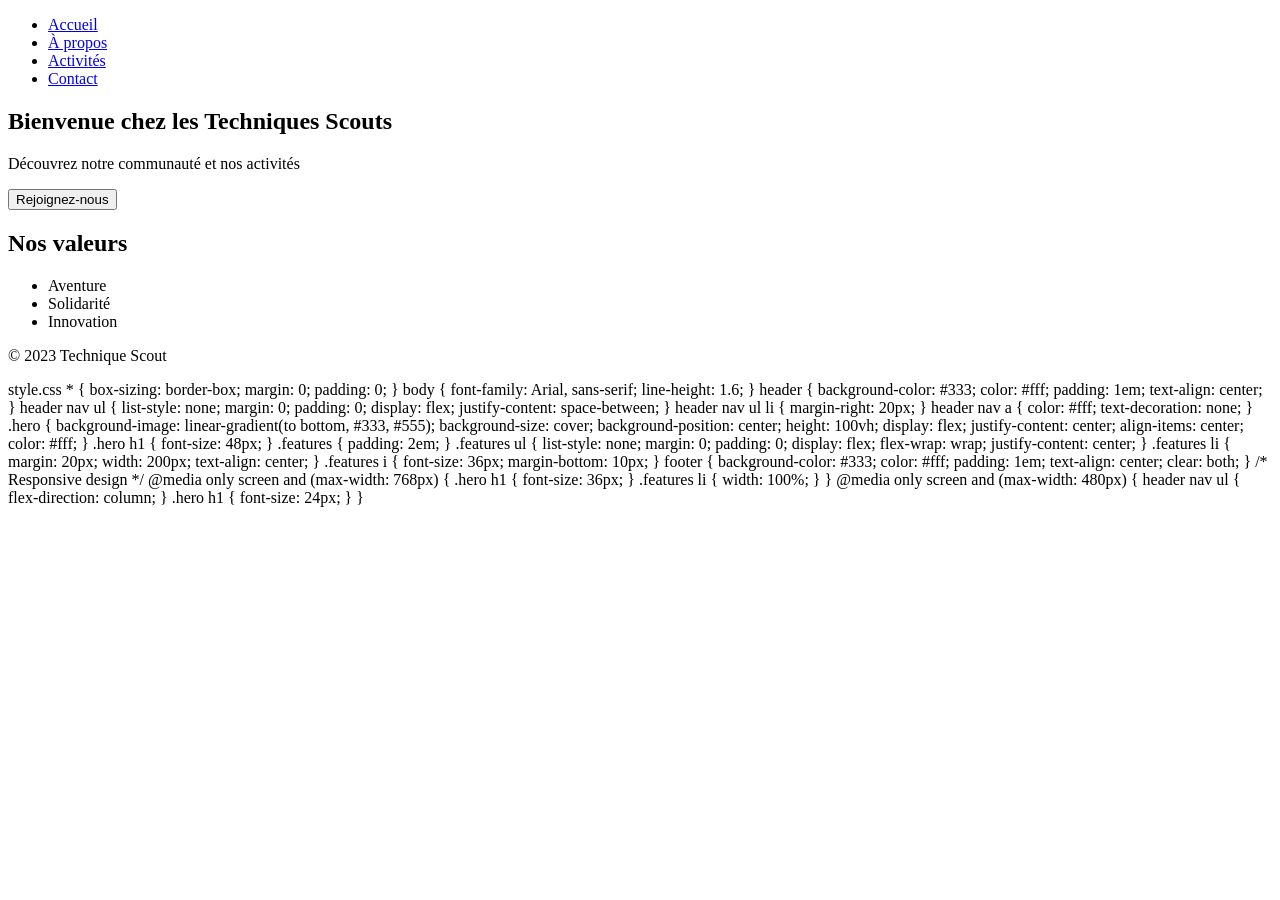
==== index.html @ 08e248f3 "Rename accueil.html to index.html" ====
<!DOCTYPE html>
<html lang="fr">
<head>
    <meta charset="UTF-8">
    <meta name="viewport" content="width=device-width, initial-scale=1.0">
    <title>Technique Scout</title>
    <link rel="stylesheet" href="style.css">
</head>
<body>
    <header>
        <nav>
            <ul>
                <li><a href="#">Accueil</a></li>
                <li><a href="#">À propos</a></li>
                <li><a href="#">Activités</a></li>
                <li><a href="#">Contact</a></li>
            </ul>
        </nav>
    </header>
    <main>
        <section class="hero">
            <h1>Bienvenue chez les Techniques Scouts</h1>
            <p>Découvrez notre communauté et nos activités</p>
            <button>Rejoignez-nous</button>
        </section>
        <section class="features">
            <h2>Nos valeurs</h2>
            <ul>
                <li><i class="fas fa-hiking"></i> Aventure</li>
                <li><i class="fas fa-handshake"></i> Solidarité</li>
                <li><i class="fas fa-cog"></i> Innovation</li>
            </ul>
        </section>
    </main>
    <footer>
        <p>&copy; 2023 Technique Scout</p>
    </footer>
</body>
</html>


style.css
* {
    box-sizing: border-box;
    margin: 0;
    padding: 0;
}

body {
    font-family: Arial, sans-serif;
    line-height: 1.6;
}

header {
    background-color: #333;
    color: #fff;
    padding: 1em;
    text-align: center;
}

header nav ul {
    list-style: none;
    margin: 0;
    padding: 0;
    display: flex;
    justify-content: space-between;
}

header nav ul li {
    margin-right: 20px;
}

header nav a {
    color: #fff;
    text-decoration: none;
}

.hero {
    background-image: linear-gradient(to bottom, #333, #555);
    background-size: cover;
    background-position: center;
    height: 100vh;
    display: flex;
    justify-content: center;
    align-items: center;
    color: #fff;
}

.hero h1 {
    font-size: 48px;
}

.features {
    padding: 2em;
}

.features ul {
    list-style: none;
    margin: 0;
    padding: 0;
    display: flex;
    flex-wrap: wrap;
    justify-content: center;
}

.features li {
    margin: 20px;
    width: 200px;
    text-align: center;
}

.features i {
    font-size: 36px;
    margin-bottom: 10px;
}

footer {
    background-color: #333;
    color: #fff;
    padding: 1em;
    text-align: center;
    clear: both;
}

/* Responsive design */
@media only screen and (max-width: 768px) {
    .hero h1 {
        font-size: 36px;
    }
    .features li {
        width: 100%;
    }
}

@media only screen and (max-width: 480px) {
    header nav ul {
        flex-direction: column;
    }
    .hero h1 {
        font-size: 24px;
    }
}
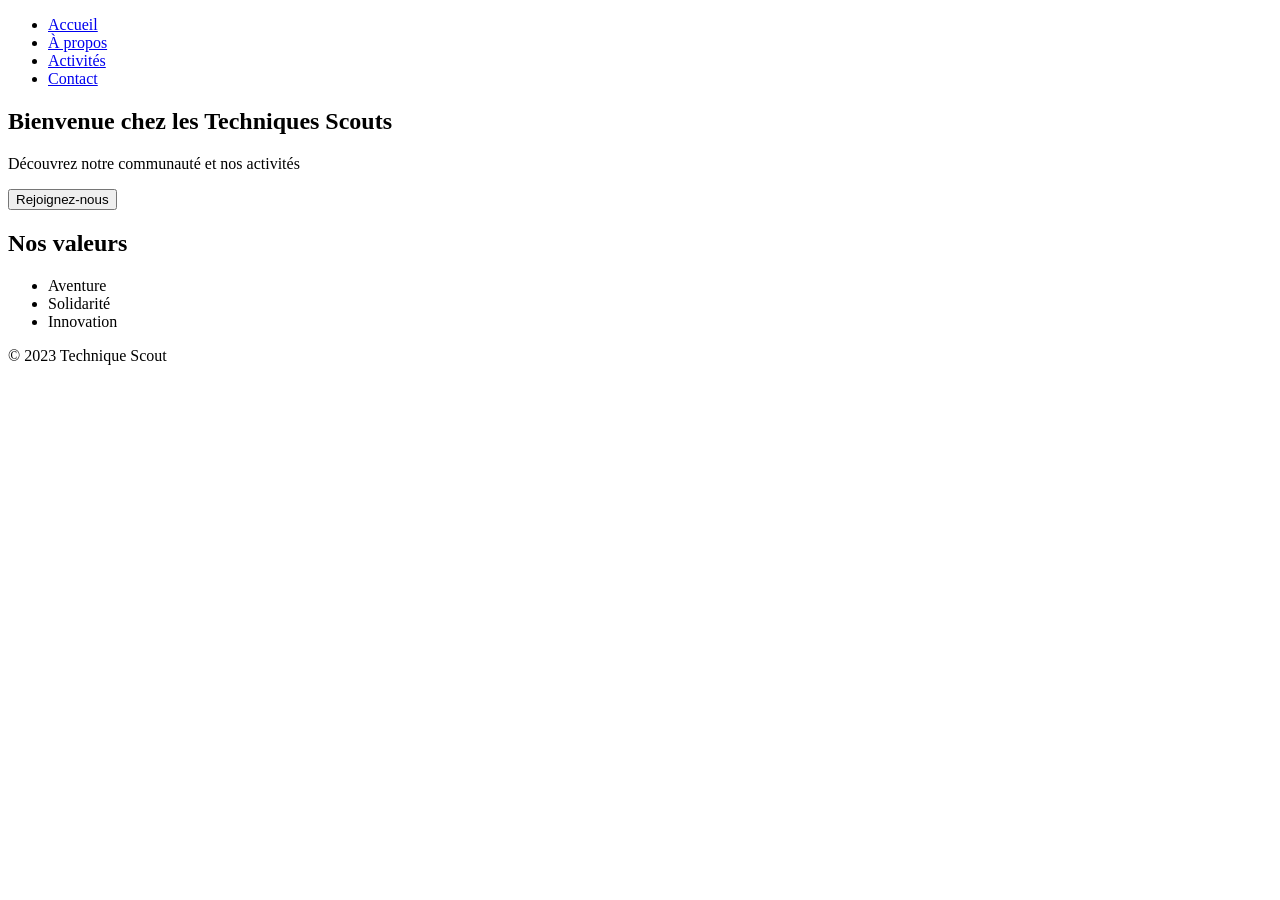
==== commit 7cd9440f: "Remove CSS styles from index.html Removed all CSS styles from the index.html file." ====
--- a/index.html
+++ b/index.html
@@ -10,7 +10,7 @@
     <header>
         <nav>
             <ul>
-                <li><a href="#">Accueil</a></li>
+                <li><a href="devis.html">Accueil</a></li>
                 <li><a href="#">À propos</a></li>
                 <li><a href="#">Activités</a></li>
                 <li><a href="#">Contact</a></li>
@@ -38,106 +38,3 @@
 </body>
 </html>
 
-
-style.css
-* {
-    box-sizing: border-box;
-    margin: 0;
-    padding: 0;
-}
-
-body {
-    font-family: Arial, sans-serif;
-    line-height: 1.6;
-}
-
-header {
-    background-color: #333;
-    color: #fff;
-    padding: 1em;
-    text-align: center;
-}
-
-header nav ul {
-    list-style: none;
-    margin: 0;
-    padding: 0;
-    display: flex;
-    justify-content: space-between;
-}
-
-header nav ul li {
-    margin-right: 20px;
-}
-
-header nav a {
-    color: #fff;
-    text-decoration: none;
-}
-
-.hero {
-    background-image: linear-gradient(to bottom, #333, #555);
-    background-size: cover;
-    background-position: center;
-    height: 100vh;
-    display: flex;
-    justify-content: center;
-    align-items: center;
-    color: #fff;
-}
-
-.hero h1 {
-    font-size: 48px;
-}
-
-.features {
-    padding: 2em;
-}
-
-.features ul {
-    list-style: none;
-    margin: 0;
-    padding: 0;
-    display: flex;
-    flex-wrap: wrap;
-    justify-content: center;
-}
-
-.features li {
-    margin: 20px;
-    width: 200px;
-    text-align: center;
-}
-
-.features i {
-    font-size: 36px;
-    margin-bottom: 10px;
-}
-
-footer {
-    background-color: #333;
-    color: #fff;
-    padding: 1em;
-    text-align: center;
-    clear: both;
-}
-
-/* Responsive design */
-@media only screen and (max-width: 768px) {
-    .hero h1 {
-        font-size: 36px;
-    }
-    .features li {
-        width: 100%;
-    }
-}
-
-@media only screen and (max-width: 480px) {
-    header nav ul {
-        flex-direction: column;
-    }
-    .hero h1 {
-        font-size: 24px;
-    }
-}
-
